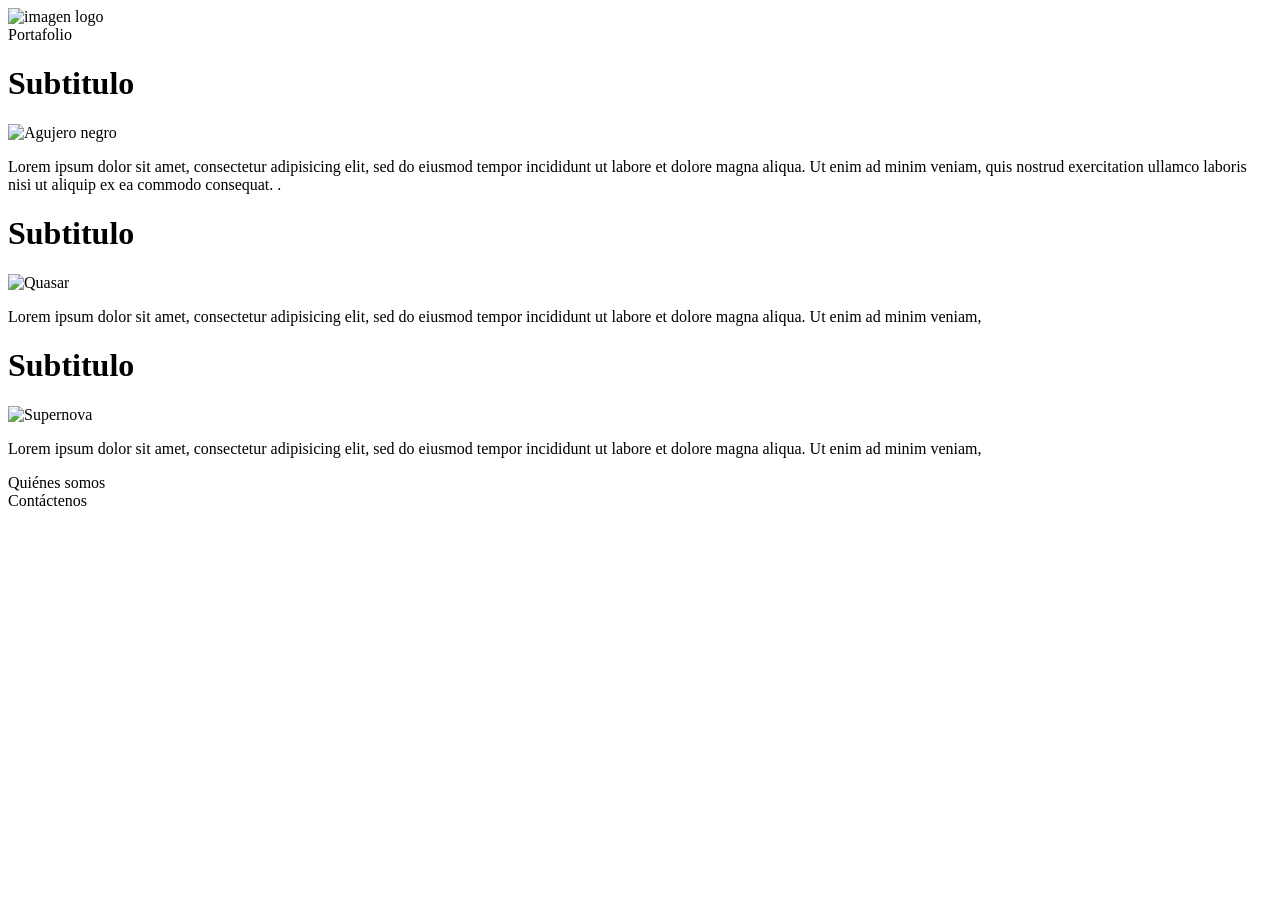
==== index.html @ 5ce96b44 "Primera parte de la maqueacion" ====
<!DOCTYPE html>
<html lang="es">
<head>
    <meta charset="utf-8">
    <!-- para dispositivos pequeños -->
    <meta name="viewport" content="width=device-width, user-scalable=no, 
    initial-scale=1.0,
    maximum-scale=1.0,minimum-scale=1.0">
    <title>Empresa</title>
    <link rel="stylesheet" type="text/css" href="css/estilos.css">
    <link rel="shortcut icon" href="img/logo.png">
</head>
<body>
    <div class="contenedor">
        <!--navegador-->
        <!--<div id="nav"class=borde></div>-->
        <nav>
            <div class="logo borde">
                <img src="img/Logo.png" alt="imagen logo" title="NASA">
            </div>
            <div class="navegacion borde"></div>
            <div class="ingreso borde"></div>
        </nav>
        <!-- Encabezado -->
        <!--<div id="header"class=borde></div>-->
        <header class="borde"></header>
        <!-- Portafolio -->
        <div class="borde titulo">Portafolio</div>
        <!--poderia ser section
        <div id="portafolio"class=borde></div>-->
        <main id="portafolio">
            <div class="div-porta borde">
                <h1>Subtitulo</h1>
                <img src="img/Agujero-Portafolio.jpg" alt="Agujero     negro" title="porta1 Empresa">
                <p>Lorem ipsum dolor sit amet, consectetur adipisicing elit, sed do eiusmod
                    tempor incididunt ut labore et dolore magna aliqua. Ut enim ad minim veniam,
                    quis nostrud exercitation ullamco laboris nisi ut aliquip ex ea commodo
                    consequat. .</p>
                </div>

                <div class="div-porta borde">
                    <h1>Subtitulo</h1>
                    <img src="img/Quasar-Portafolio.jpg" alt="Quasar" title="porta1 Empresa">
                    <p>Lorem ipsum dolor sit amet, consectetur adipisicing elit, sed do eiusmod
                        tempor incididunt ut labore et dolore magna aliqua. Ut enim ad minim veniam,
                    </p>
                </div>
                <div class="div-porta borde">
                    <h1>Subtitulo</h1>
                    <img src="img/Supernova-Portafolio.jpg" alt="Supernova" title="porta1 Empresa">
                    <p>Lorem ipsum dolor sit amet, consectetur adipisicing elit, sed do eiusmod
                        tempor incididunt ut labore et dolore magna aliqua. Ut enim ad minim veniam,
                    </p>
                </div>
            </main>
            <!-- quienes-somos -->
            <div class="borde titulo">Quiénes somos</div>
            <!-- <div id="quienes-somos"class=borde></div> -->
            <section id="quienes-somos">
                <div class="fila">
                    <div class="col-ext borde"></div>
                    <div class="col-cen borde"></div>
                    <div class="col-ext borde"></div>
                </div>
                <div class="fila">
                    <div class="col-ext borde"></div>
                    <div class="col-cen borde"></div>
                    <div class="col-ext borde"></div>
                </div>
                <div class="fila">
                    <div class="col-ext borde"></div>
                    <div class="col-cen borde"></div>
                    <div class="col-ext borde"></div>
                </div>
            </section>
            <!-- contactenos -->
            <div class="borde titulo">Contáctenos</div>
            <!-- <div id="contactenos"class=borde></div> -->
            <section id="contactenos">
                <div class="div-contacto borde"></div>
                <div class="div-contacto">    
                <div class="div-arr borde"></div>
                <div class="div-aba borde"></div>
            </div>
        </section>
        <!-- pie de página -->
        <!-- <div id="footer"class=borde></div> -->
        <footer class="borde"></footer>
    </div>
</body>
</html>
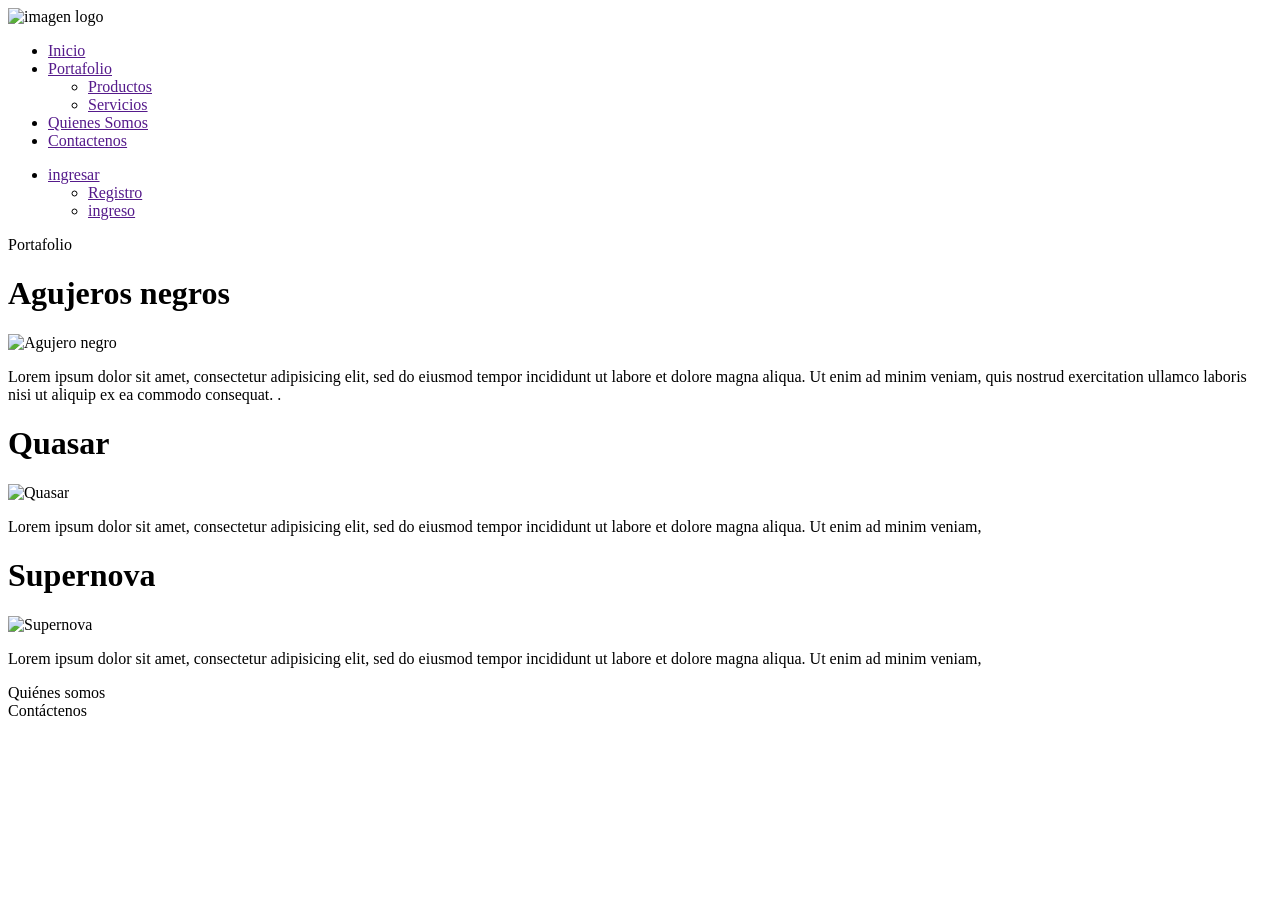
==== commit 51e1847b: "Barra menu, ocultamiento" ====
--- a/index.html
+++ b/index.html
@@ -18,8 +18,29 @@
             <div class="logo borde">
                 <img src="img/Logo.png" alt="imagen logo" title="NASA">
             </div>
-            <div class="navegacion borde"></div>
-            <div class="ingreso borde"></div>
+            <div class="navegacion borde">
+                <!--se agrega como lista ul
+                con los elementos li que tienen enlaces-->
+               <ul>
+                <li><a href="">Inicio</a></li>
+                <li><a href="">Portafolio</a><ul>
+                        <li><a href="">Productos</a></li>
+                        <li><a href="">Servicios</a></li>
+                    </ul>
+                </li>
+                <li><a href="">Quienes Somos</a></li>
+                <li><a href="">Contactenos</a></li>
+               </ul>
+            </div>
+            <div class="ingreso borde">
+                <ul>
+                    <li><a href="">ingresar</a>
+                    <ul>
+                        <li><a href="">Registro</a></li>
+                        <li><a href="">ingreso</a></li>
+                    </ul></li>
+                </ul>
+                </div>
         </nav>
         <!-- Encabezado -->
         <!--<div id="header"class=borde></div>-->
@@ -30,26 +51,26 @@
         <div id="portafolio"class=borde></div>-->
         <main id="portafolio">
             <div class="div-porta borde">
-                <h1>Subtitulo</h1>
+                <h1>Agujeros negros</h1>
                 <img src="img/Agujero-Portafolio.jpg" alt="Agujero     negro" title="porta1 Empresa">
                 <p>Lorem ipsum dolor sit amet, consectetur adipisicing elit, sed do eiusmod
-                    tempor incididunt ut labore et dolore magna aliqua. Ut enim ad minim veniam,
-                    quis nostrud exercitation ullamco laboris nisi ut aliquip ex ea commodo
-                    consequat. .</p>
+                tempor incididunt ut labore et dolore magna aliqua. Ut enim ad minim veniam,
+                quis nostrud exercitation ullamco laboris nisi ut aliquip ex ea commodo
+                consequat. .</p>
                 </div>
 
                 <div class="div-porta borde">
-                    <h1>Subtitulo</h1>
+                    <h1>Quasar</h1>
                     <img src="img/Quasar-Portafolio.jpg" alt="Quasar" title="porta1 Empresa">
                     <p>Lorem ipsum dolor sit amet, consectetur adipisicing elit, sed do eiusmod
                         tempor incididunt ut labore et dolore magna aliqua. Ut enim ad minim veniam,
                     </p>
                 </div>
                 <div class="div-porta borde">
-                    <h1>Subtitulo</h1>
+                    <h1>Supernova</h1>
                     <img src="img/Supernova-Portafolio.jpg" alt="Supernova" title="porta1 Empresa">
                     <p>Lorem ipsum dolor sit amet, consectetur adipisicing elit, sed do eiusmod
-                        tempor incididunt ut labore et dolore magna aliqua. Ut enim ad minim veniam,
+                    tempor incididunt ut labore et dolore magna aliqua. Ut enim ad minim veniam,
                     </p>
                 </div>
             </main>
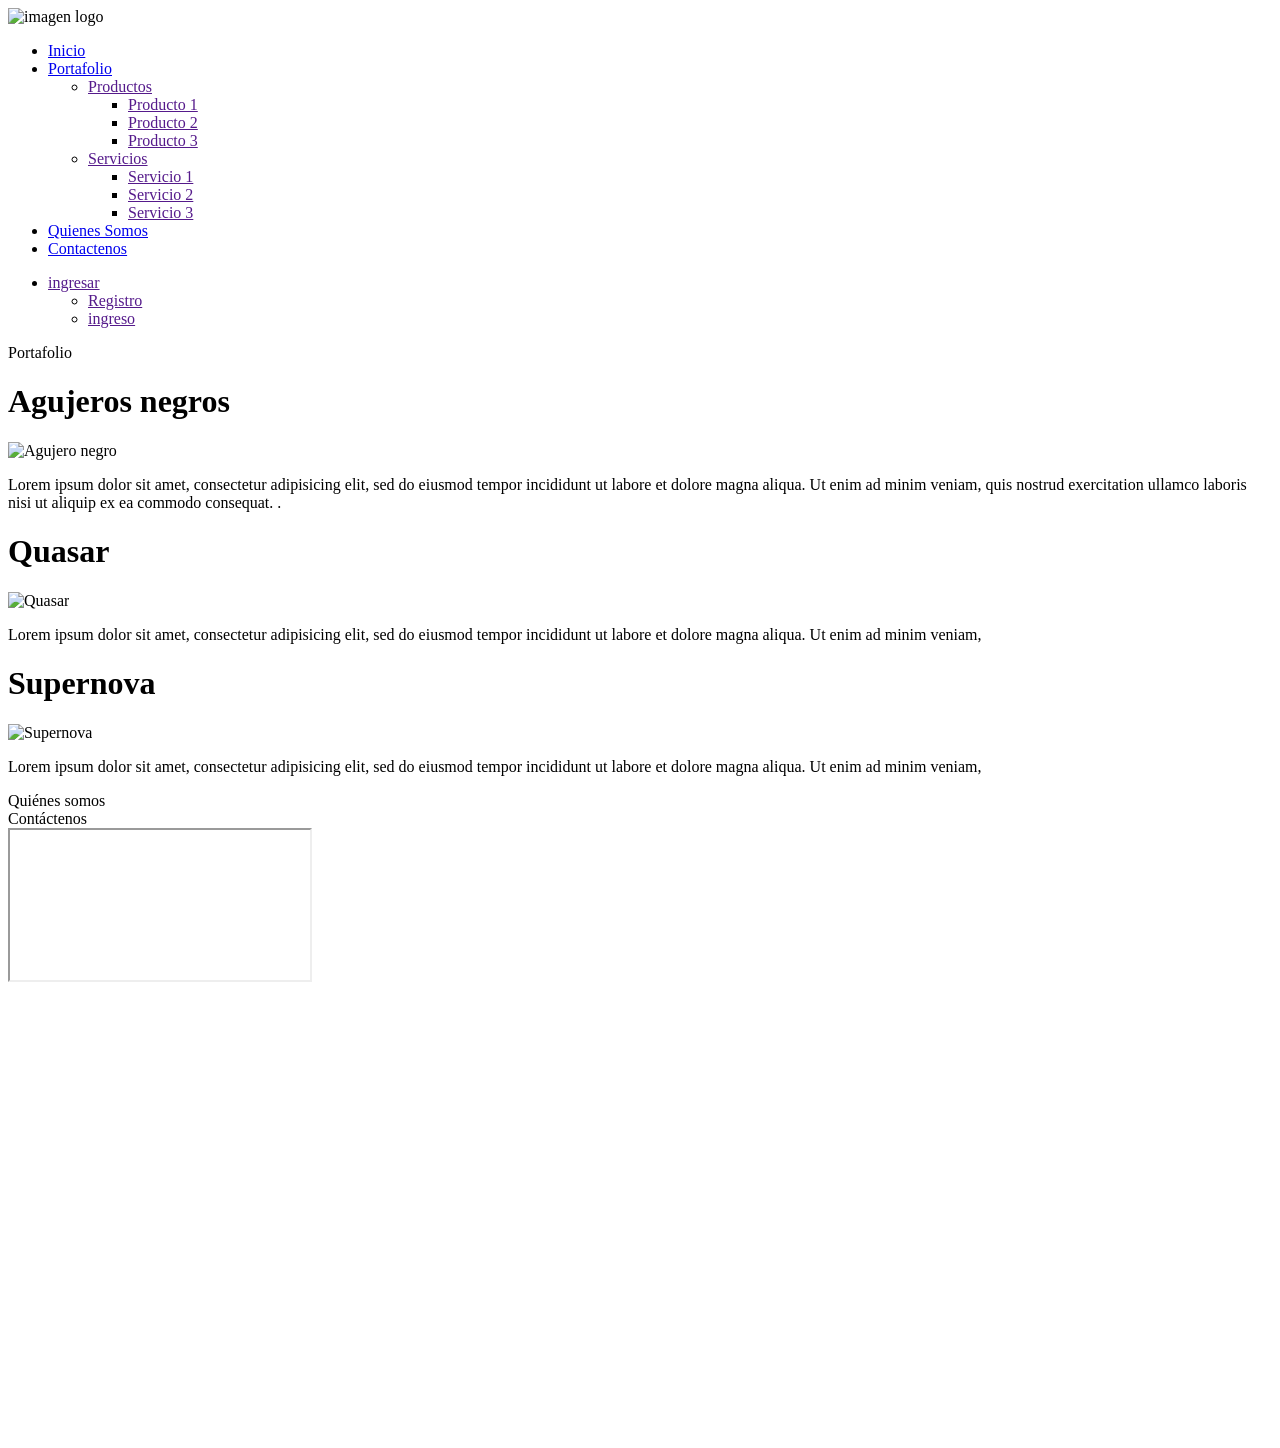
==== commit eb840328: "Video mapa" ====
--- a/index.html
+++ b/index.html
@@ -22,14 +22,25 @@
                 <!--se agrega como lista ul
                 con los elementos li que tienen enlaces-->
                <ul>
-                <li><a href="">Inicio</a></li>
-                <li><a href="">Portafolio</a><ul>
-                        <li><a href="">Productos</a></li>
-                        <li><a href="">Servicios</a></li>
+                <li><a href="#">Inicio</a></li>
+                <li><a href="portafoliox">Portafolio</a><ul>
+                        <li><a href="">Productos</a>
+                        <ul>
+                            <li><a href="">Producto 1</a></li>
+                            <li><a href="">Producto 2</a></li>
+                            <li><a href="">Producto 3</a></li>
+                        </ul>
+                        </li>
+                        <li><a href="">Servicios</a>
+                        <ul>
+                            <li><a href="">Servicio 1</a></li>
+                            <li><a href="">Servicio 2</a></li>
+                            <li><a href="">Servicio 3</a></li>
+                        </ul></li>
                     </ul>
                 </li>
-                <li><a href="">Quienes Somos</a></li>
-                <li><a href="">Contactenos</a></li>
+                <li><a href="quienes">Quienes Somos</a></li>
+                <li><a href="contacto">Contactenos</a></li>
                </ul>
             </div>
             <div class="ingreso borde">
@@ -46,7 +57,7 @@
         <!--<div id="header"class=borde></div>-->
         <header class="borde"></header>
         <!-- Portafolio -->
-        <div class="borde titulo">Portafolio</div>
+        <div id="portafoliox" class="borde titulo">Portafolio</div>
         <!--poderia ser section
         <div id="portafolio"class=borde></div>-->
         <main id="portafolio">
@@ -75,7 +86,7 @@
                 </div>
             </main>
             <!-- quienes-somos -->
-            <div class="borde titulo">Quiénes somos</div>
+            <div id="quienes" class="borde titulo">Quiénes somos</div>
             <!-- <div id="quienes-somos"class=borde></div> -->
             <section id="quienes-somos">
                 <div class="fila">
@@ -95,13 +106,14 @@
                 </div>
             </section>
             <!-- contactenos -->
-            <div class="borde titulo">Contáctenos</div>
+            <div id="contacto" class="borde titulo">Contáctenos</div>
             <!-- <div id="contactenos"class=borde></div> -->
             <section id="contactenos">
                 <div class="div-contacto borde"></div>
-                <div class="div-contacto">    
-                <div class="div-arr borde"></div>
-                <div class="div-aba borde"></div>
+                <div class="div-contacto">
+                    <div class="div-arr borde"><iframe src="https://www.youtube.com/embed/56DTbNgv16A?si=I27jzLKjMIV7DWm1" title="YouTube video player"allow="accelerometer; autoplay; clipboard-write; encrypted-media; gyroscope; picture-in-picture; web-share" referrerpolicy="strict-origin-when-cross-origin" allowfullscreen></iframe>
+                    </div>  
+                <div class="div-aba borde"><iframe src="https://www.google.com/maps/embed?pb=!1m18!1m12!1m3!1d3976.6246735286804!2d-74.06287122582596!3d4.660829842003579!2m3!1f0!2f0!3f0!3m2!1i1024!2i768!4f13.1!3m3!1m2!1s0x8e3f9a5bfbc52793%3A0x643947c72ec3667e!2sObservatorio%20Astronomico%20U.S.A.!5e0!3m2!1ses-419!2sco!4v1774574102489!5m2!1ses-419!2sco" width="600" height="450" style="border:0;" allowfullscreen="" loading="lazy" referrerpolicy="no-referrer-when-downgrade"></iframe></div>
             </div>
         </section>
         <!-- pie de página -->
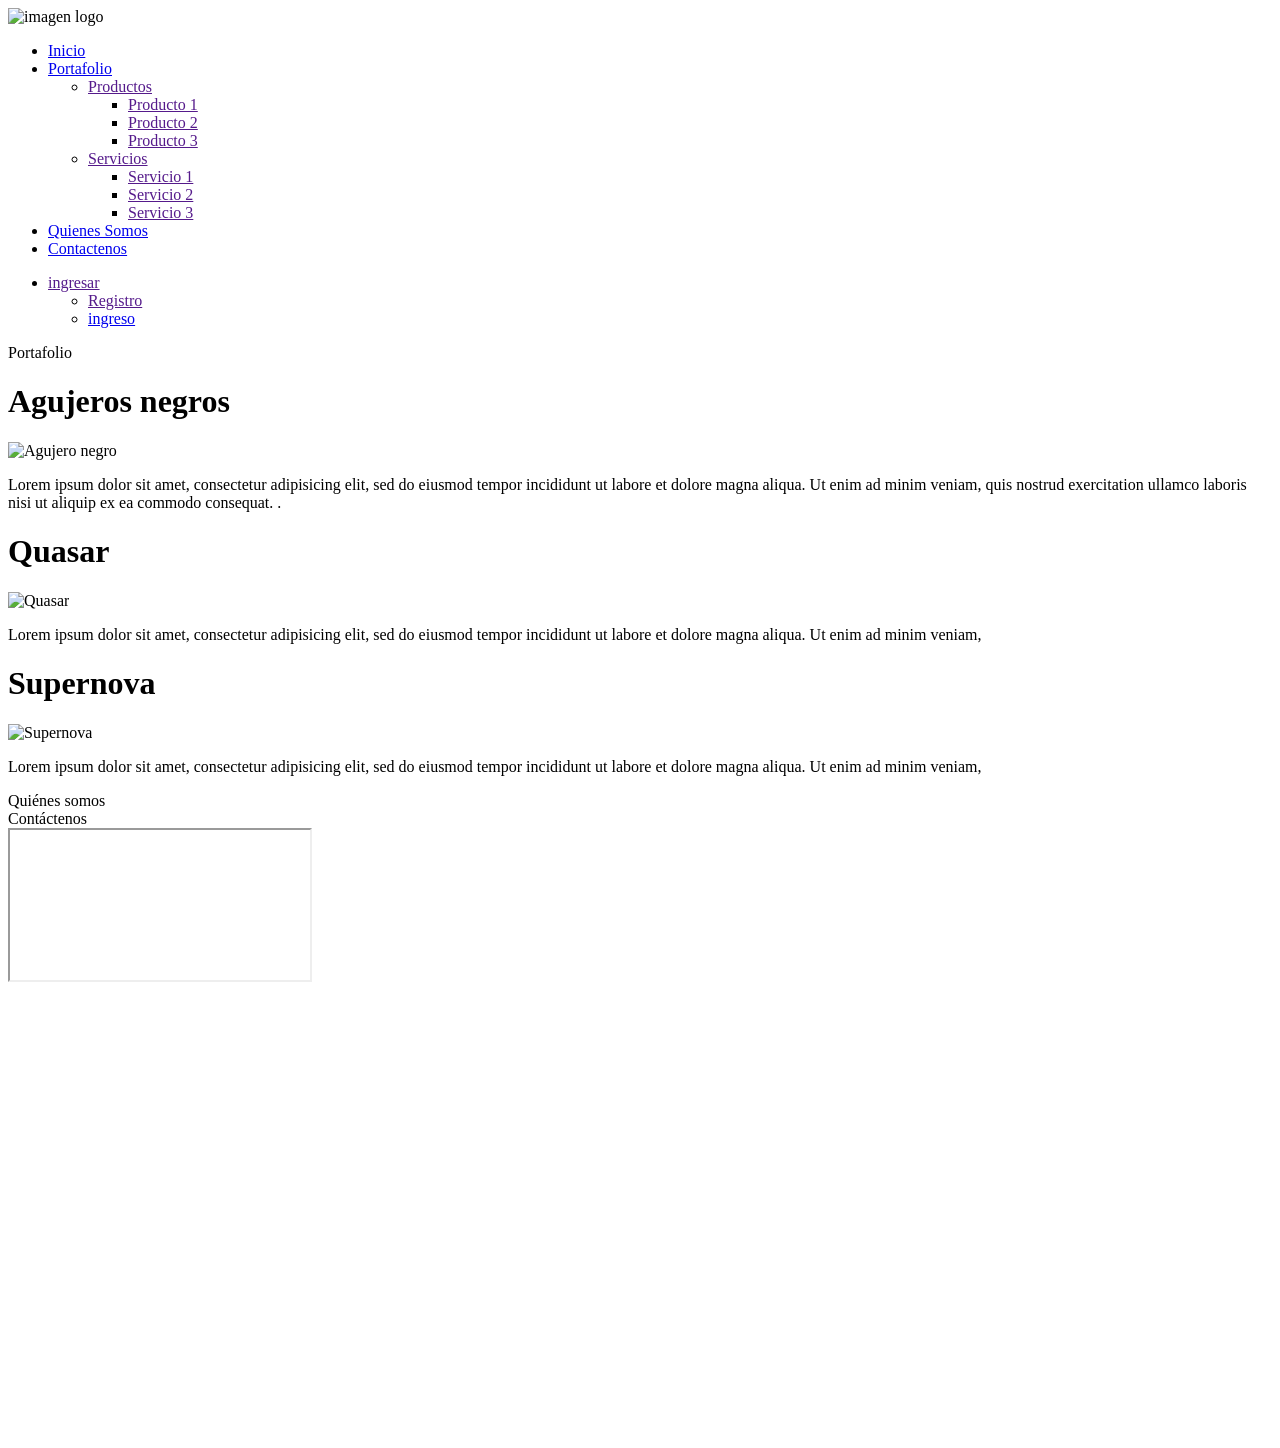
==== commit 4216642f: "formulario" ====
--- a/index.html
+++ b/index.html
@@ -48,7 +48,7 @@
                     <li><a href="">ingresar</a>
                     <ul>
                         <li><a href="">Registro</a></li>
-                        <li><a href="">ingreso</a></li>
+                        <li><a href="HTML/ingreso.html">ingreso</a></li>
                     </ul></li>
                 </ul>
                 </div>
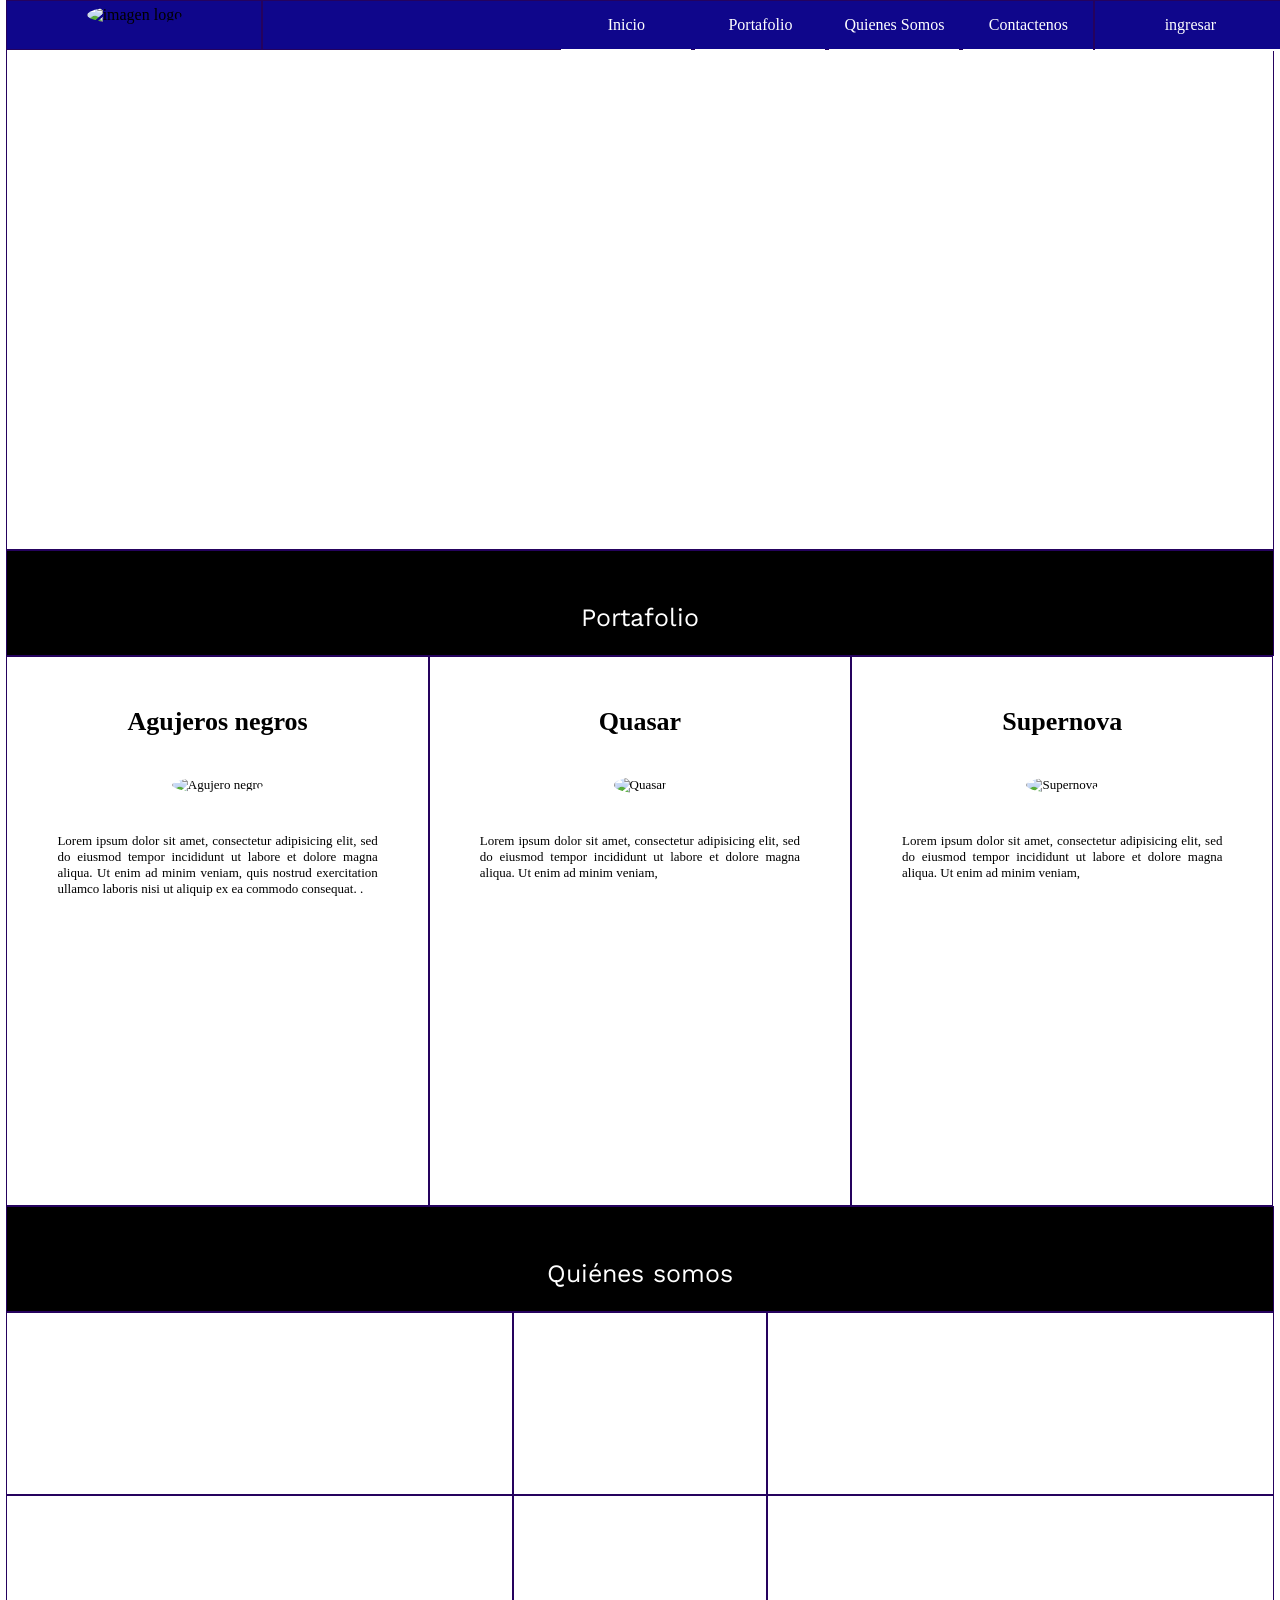
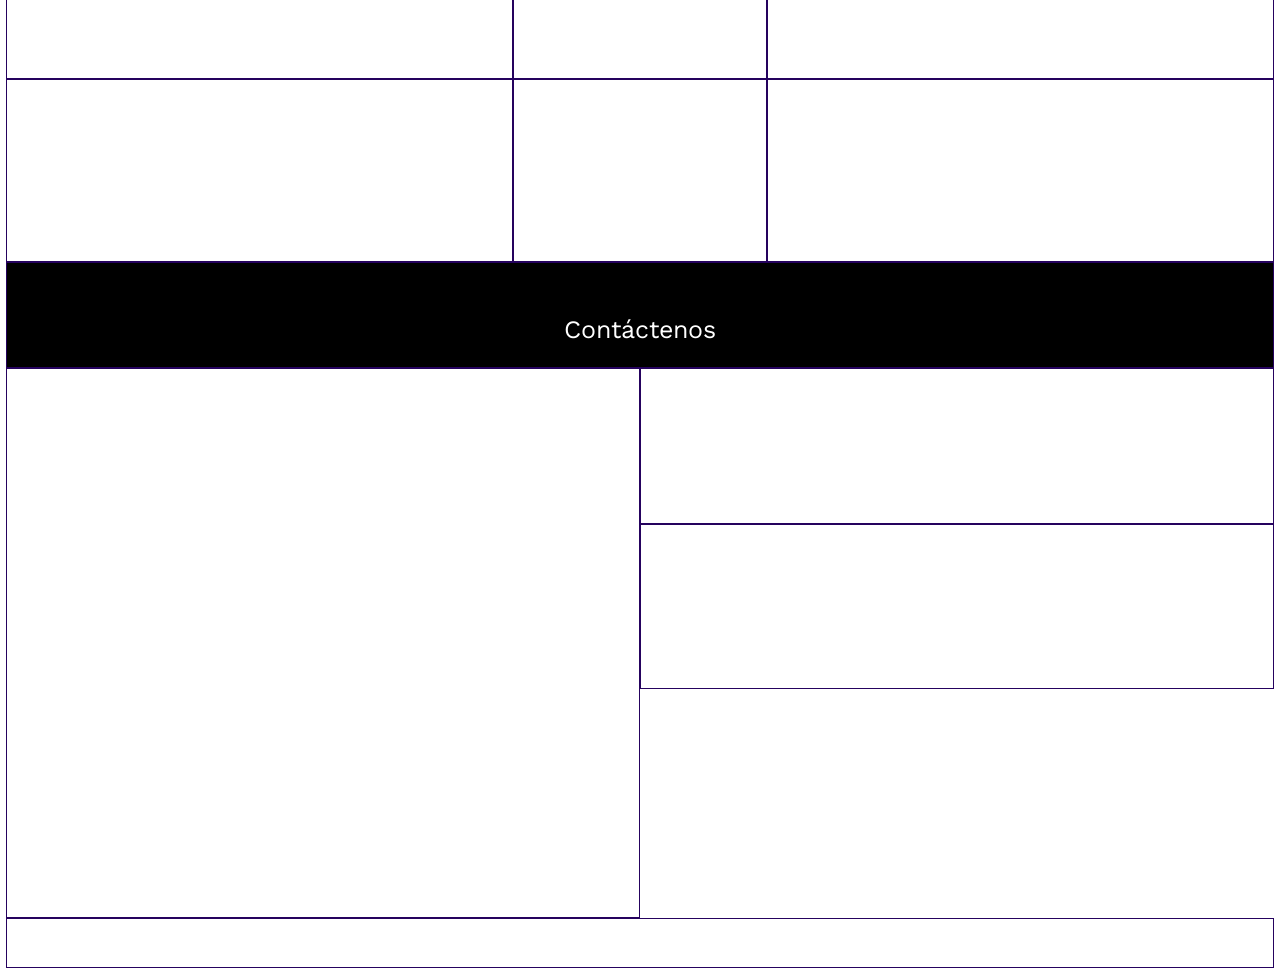
==== commit a014bc5b: "arreglo index" ====
--- a/index.html
+++ b/index.html
@@ -7,7 +7,7 @@
     initial-scale=1.0,
     maximum-scale=1.0,minimum-scale=1.0">
     <title>Empresa</title>
-    <link rel="stylesheet" type="text/css" href="css/estilos.css">
+    <link rel="stylesheet" type="text/css" href="./CSS/estilos.css">
     <link rel="shortcut icon" href="img/logo.png">
 </head>
 <body>
@@ -48,7 +48,7 @@
                     <li><a href="">ingresar</a>
                     <ul>
                         <li><a href="">Registro</a></li>
-                        <li><a href="HTML/ingreso.html">ingreso</a></li>
+                        <li><a href="./HTML/ingreso.html">ingreso</a></li>
                     </ul></li>
                 </ul>
                 </div>
--- a/CSS/estilos.css
+++ b/CSS/estilos.css
@@ -0,0 +1,232 @@
+@import url('https://fonts.googleapis.com/css2?family=Mulish:ital,wght@0,200..1000;1,200..1000&family=Work+Sans:ital,wght@0,100..900;1,100..900&display=swap');
+@import url('https://fonts.googleapis.com/css2?family=Work+Sans:ital,wght@0,100..900;1,100..900&display=swap');
+*{
+    box-sizing: border-box;
+    /*controlar dimensiones sin que se vean afectadas
+    por el border o por el padding*/
+    margin:0;
+    padding: 0;
+}
+/*clases especiales*/
+.borde{
+    border:1px solid rgb(37, 2, 94);
+}
+.titulo{
+    width: 100%;
+    height: 50px;
+    padding: 52px;
+    background-color: rgba(0,0,0);
+    font-family: 'Work Sans';
+    color:#ffffff;
+    text-align: center;
+    /*aumentar el titulo puede ser h1 pero...*/
+    font-size: 25px;/*puede ser 2em*/
+}
+
+/*contenedor para pantallas grandes*/
+.contenedor{
+    width: 99%;
+    max-width: 1280px;
+    margin:auto; /*quede centrado*/
+}
+/*cuerpo*/
+body{
+    background-image: url('../img/Fondo2.jpg');
+    background-size: 100% 100%;
+    background-attachment: fixed;/*la imagen se quede fija*/
+    font-family: 'Mulish';
+}
+/*navegador*/
+nav{
+    width: 100%;
+    height: 50px;
+    background-color: #0f068b;
+    position: fixed;
+}
+/*La suma da 100=65+15+20*/
+.logo{
+    width: 20%;
+    height: 100%;
+    float: left;
+    padding: 5px;/*no se pegue la imagen logo tanto al borde*/
+    /*aplica para la imagen y letras*/
+    text-align: center;
+}
+/*en su interior a otra caja cuando esten separados*/
+.logo img{
+    /*width: auto;*/
+    /*height: 100%; de los 50px*/
+    width: 40px;
+    height: 40px;
+    border-radius: 50%;/*la imagen sea curva*/
+    /*Si se quiere rendondez total se tiene que
+    calcular en el ancho y alto en medida
+    en pixeles. Teniendo en cuenta la
+    altura nav 50px y padding de 5px*/
+}
+.navegacion{
+    width: 65%;
+    height: 100%;
+    float: left;
+}
+.ingreso{
+    width: 15%;
+    height: 100%;
+    float: left;
+}
+/*Niveles de navegacion*/
+/*Nivel 0*/
+nav ul{
+    list-style: none; /*para quitar viñetas*/
+    text-align: right;
+}
+nav ul li{
+    /*display:inline-block;/*Dejar los elementos de forma horizontal*/
+    width: 130px;/*Tamaño definido para todas las opciones(los elementos li)*/
+    /*Se agrega el mismo color a todos los elementos de forma horizontal*/
+    background-color: #0f068b;
+
+}
+nav ul li:hover>ul{
+    display: block;
+}
+nav .navegacion>ul>li{
+/*quiere decir que solo las etiquetas que estan directamente relacionadas
+con la clase navegación y solo las li van a tener dichas propuedades*/
+/*Se agrega el display*/
+display:inline-block;
+}
+nav .ingreso ul li{
+    width: 100%;
+}
+nav ul li a{
+    display: block;/*para poder colocarle un margin o un padding al
+     elemnto <a>*/ 
+    text-decoration: none; /*QUitar el subrayado del link del anchor <a>*/
+    color: #ffffff;
+    padding: 15px 2px;/*Recuerde que es arriba (15px)-derecha(2p)-abajo(15)-izquierda(2)*/
+    text-align: center;
+    border-bottom: 2px solid #ffffff;/*borde inferior al elemento <a>*/
+}
+
+/*Recuerde hover es una pseudo-clase el proposito es que algo cambie o resalte
+cuando pase el cursor por descendencia el elemento <a> tendra este efecto*/
+nav ul li a:hover{
+    background: rgba(0,0,0,0.5);/*una opacidad mientras el puntero
+    pasa sobre la opcion*/
+    border-bottom: 2px solid rgb(0,0,0);
+}
+/*Nivel 1 -primer despliegue*/
+nav li ul{
+    position: absolute;/*Los elementos ul mantengan la posicion*/
+    display:none;/*display:none;/*Se ocultan los elementos del nivel1*/
+}
+nav .ingreso li ul{
+    width: 10%;/*Se coloca un ancho al elemento de la clase ingreso
+    que sea acorde a lo que se necesita*/
+}
+/*Nivel 2 -despliegues laterales*/
+nav li ul li{
+    position: relative;
+}
+/*nivel 2-despliegues laterales+*/
+/*encabezado*/
+nav li ul li ul{
+    left: 130px; /*desde la izquierda va a ocupar 130px*/
+    top: 2px;/*quede un poco abajo*/
+}
+
+/*encabezado*/
+header{
+    width: 100%;
+    height: 550px;
+    /*depende del monitor*/
+    background-image: url('../img/Header3.png');
+    background-size:100% 100%;
+
+}
+/*portafolio*/
+/*#titulo1{
+width: 100%;
+height: 50px;
+}*/
+main#portafolio{/*tiene que estar pegado para que sepa que es de esa etiqueta
+    si se separa pensara que es de alguna del interior*/
+    width: 100%;
+    height: 550px;
+    background: rgb(255,255,255,0.9);/*transparencia 0.4*/
+}
+.div-porta{
+    width: 33.33%;
+    height:100%;
+    float: left;
+    text-align: center;
+    padding: 50px;
+    font-size: 13px;
+}
+.div-porta img{
+    width: 150px;
+    height: 150px;
+    margin: 40px 0px 0px 0px;
+    border-radius: 50%;
+}
+/*en div porta hay una etiqueta p que quiero este justificada*/
+.div-porta p{
+    margin: 40px 0px 0px 0px;/*cuando hay 2 medidas afecta primero
+    arriba y abajo y la otra es izq y der*/
+    /*margin-top: 20px;*/
+    text-align: justify;
+}
+/*quinenes-somos*/
+/*#titulo2{
+width: 100%;
+height: 50px;
+}*/
+section#quienes-somos{
+    width: 100%;
+    height: 550px;
+}
+.fila{
+    width: 100%;
+    height: 33.33%;
+}
+.col-ext{
+    width: 40%;
+    height: 100%;
+    float: left;
+}
+.col-cen{
+    width: 20%;
+    height: 100%;
+    float: left;
+}
+/*contactenos*/
+/*#titulo3{
+width: 100%;
+height: 50px;
+}*/
+section#contactenos{
+    width: 100%;
+    height: 550px;
+}
+.div-contacto{
+    width: 50%;
+    height: 100%;
+    float: left;
+}
+/*para el video*/
+.div-arr iframe{
+    width: 100%;
+    height: 100%;
+    border: 0;
+}
+
+.div-aba{
+    width: 100%;
+    height:30%;
+}
+/*footer*/
+footer{
+    width: 100%;
+    height: 50px;
+}
